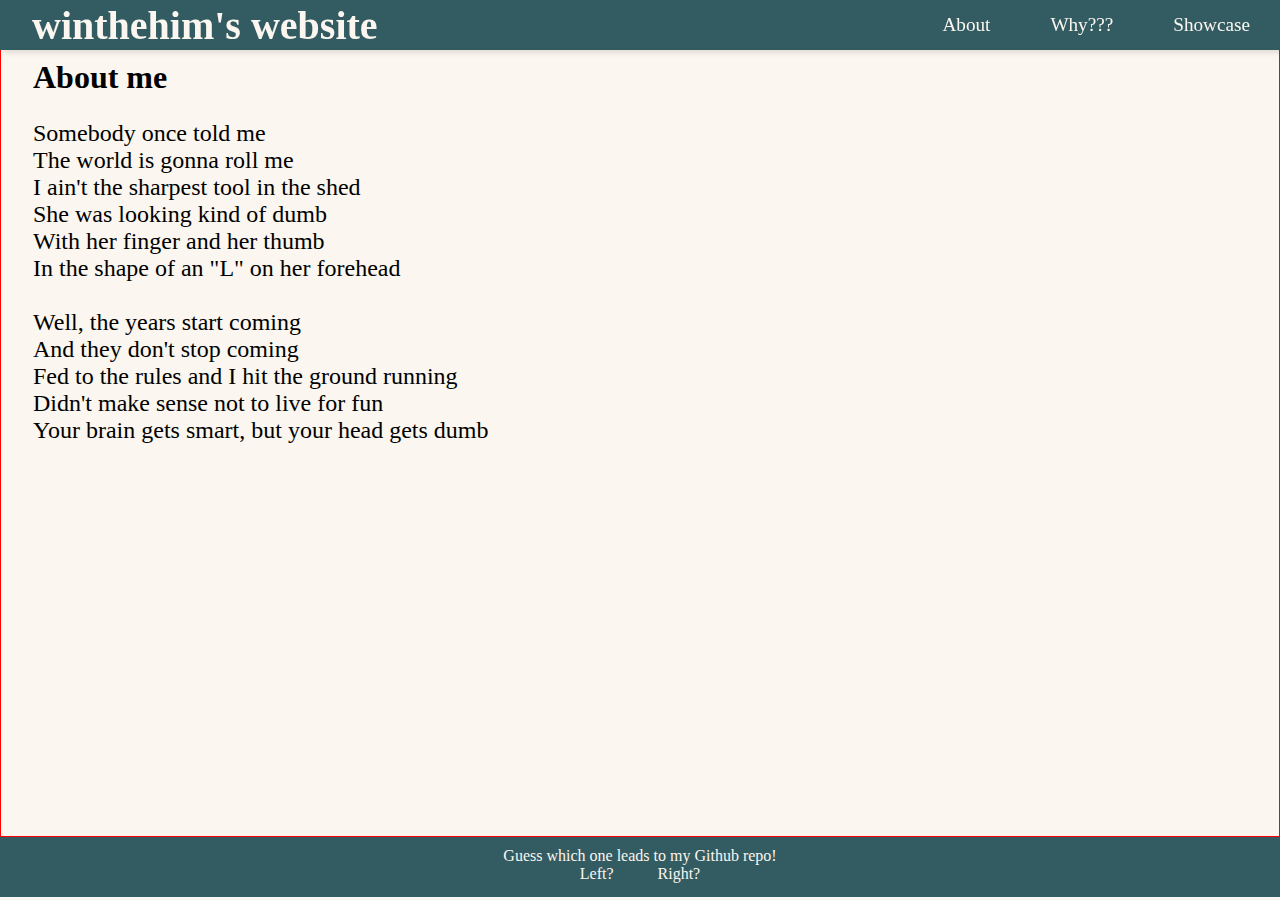
==== pages/about.html @ c1cbef99 "v0.26" ====
<!DOCTYPE html>

<html lang="en">

    <head>
        <meta charset="UTF-8">
        <meta name="viewport" content="width=device-width, initial-scale=1.0">
        <link rel="stylesheet" href="../style.css">
        <title>winthehim's website</title>
        <script type="text/javascript" src="../sidebarscript.js"></script> 
    </head>
    


    <body>
       <!--<style> body { overflow: hidden; } </style> --> 

        <nav>
            <ul class="sidebar">
                <li onclick=hideSidebar()><a class="highlight"><svg xmlns="http://www.w3.org/2000/svg" height="24px" viewBox="0 -960 960 960" width="24px" fill="#e8eaed"><path d="m256-200-56-56 224-224-224-224 56-56 224 224 224-224 56 56-224 224 224 224-56 56-224-224-224 224Z" /></svg></a></li>
                <li><a  class="highlight" href="about.html">About</a></li>
                <li><a  class="highlight" href="#whytho">Why???</a></li>
                <li><a  class="highlight" href="#showcase">Showcase</a></li>
            </ul>
            <ul class="topbar">
                <li><a class="heading" href="../index.html">winthehim's website</a></li>
                <li class="hideOnMobile"><a  class="highlight" href="about.html">About</a></li>
                <li class="hideOnMobile"><a  class="highlight" href="#whytho">Why???</a></li>
                <li class="hideOnMobile"><a  class="highlight" href="#showcase">Showcase</a></li>
                <li class="menu-button" onclick=showSidebar()><a class="highlight"><svg xmlns="http://www.w3.org/2000/svg" height="24px" viewBox="0 -960 960 960" width="24px" fill="#e8eaed"><path d="M120-240v-80h720v80H120Zm0-200v-80h720v80H120Zm0-200v-80h720v80H120Z" /></svg></a></li>
            </ul>
        </nav>

        <section>
            <h2 class="subheading">About me</h2>
            <p class="para">
                Somebody once told me <br>
                The world is gonna roll me <br>
                I ain't the sharpest tool in the shed <br>
                She was looking kind of dumb <br>
                With her finger and her thumb <br>
                In the shape of an "L" on her forehead <br>
                <br>
                Well, the years start coming <br>
                And they don't stop coming <br>
                Fed to the rules and I hit the ground running <br>
                Didn't make sense not to live for fun <br>
                Your brain gets smart, but your head gets dumb <br>
            </p>
        </section>

        <footer>
            <p>
                <a>Guess which one leads to my Github repo!</a> 
                <br>
                <a class="footerlinks" href="https://www.youtube.com/watch?v=xvFZjo5PgG0" target="_blank">Left?</a>
                <a class="footerlinks" href="https://github.com/winthehim/winthehim.github.io" target="_blank">Right?</a>
            </p>
        </footer>

    </body>

    </html>
---- style.css ----
/* General */

* {
    box-sizing: border-box;
    margin: 0;
    padding: 0;
}

@media (prefers-reduced-motion: no-preference) {
      * {
          scroll-behavior: smooth;
      }
  }


/* Navbar */

nav {
    background-color: #325C62;
    box-shadow: 3px 3px 5px rgba(0, 0, 0, 0.1);
    position: fixed;
    width: 100vw;
    top: 0;
}

nav ul {
    width: 100%;
    list-style: none;
    display: flex;
    justify-content: flex-end;
    align-items: center;
}

nav li {
    height: 50px;
}

nav a {
    height: 100%;
    padding: 0 30px;
    text-decoration: none;
    display: flex;
    align-items: center;
    color: #FBF6EF;
    font-size: 1.2rem;
}

nav .highlight:hover {
    background-color: #4b7f84;
    transition: 0.5s
}

nav li:first-child {
   margin-right: auto;
}

.topbar {
    overflow: hidden;
}

/* Sidebar */

.sidebar {
    position: fixed;
    top: 0;
    right: 0;
    height: 100vh;
    width: 250px;
    z-index: 999;
    background-color: #325c62dc;
    backdrop-filter: blur(10px);
    box-shadow: -10px 0 10px rgba(0, 0, 0, 0.1) ;
    display: none;
    flex-direction: column;
    align-items: flex-start;
    justify-content: flex-start;
}

.sidebar li {
    width: 100%;
}

.sidebar a {
    width: 100%
}

@media (max-width: 400px) {
    .sidebar {
        width: 100%;
    }
}

.menu-button {
    display: none;
}

@media (max-width: 800px) {
    .hideOnMobile {
        display: none;
    }

    .menu-button {
        display: block;
    }
}



/* Main body */

body {
    font-family: 'Times New Roman', Times, serif;
    background: #FBF6EF;
    min-height: 100vh;
   /* max-width: 90%;
    width: 100%;
    margin:auto;
    align-content: center; */
}

.heading {
    padding: 1rem 2rem;
    font-weight: bold;
}

.heading {
    font-size: 1.5rem;
    font-size: clamp(1.5rem, 0.7857142857142857rem + 2.857142857142857vw, 2.5rem);
}

.subheading {
    padding: 0.5rem 2rem;
    font-size: 1rem;
    font-size: clamp(1rem, 0.2857142857142857rem + 2.857142857142857vw, 2rem);
}

section {
    height: 93vh;
    width: 100vw;
    max-width: 100%;
    padding-top: 50px;
    border: red 1px solid; 
}

.para {
    padding: 1rem 2rem;
    font-size: 0.75rem;
    font-size: clamp(0.75rem, 0.2142857142857143rem + 2.142857142857143vw, 1.5rem);
}


/* Footer */



footer {
    background-color: #325C62;
    display: fixed;
    justify-content: center;
    overflow: hidden;
    width: 100%;
    height: 60px;
    margin: 0;
    bottom: 0;
}

footer a {
    color: #FBF6EF;
    padding: 5px 20px;
 }

 footer p {
    text-align: center;
    padding-top: 10px
 }

 .footerlinks {
    text-decoration: none;
 }
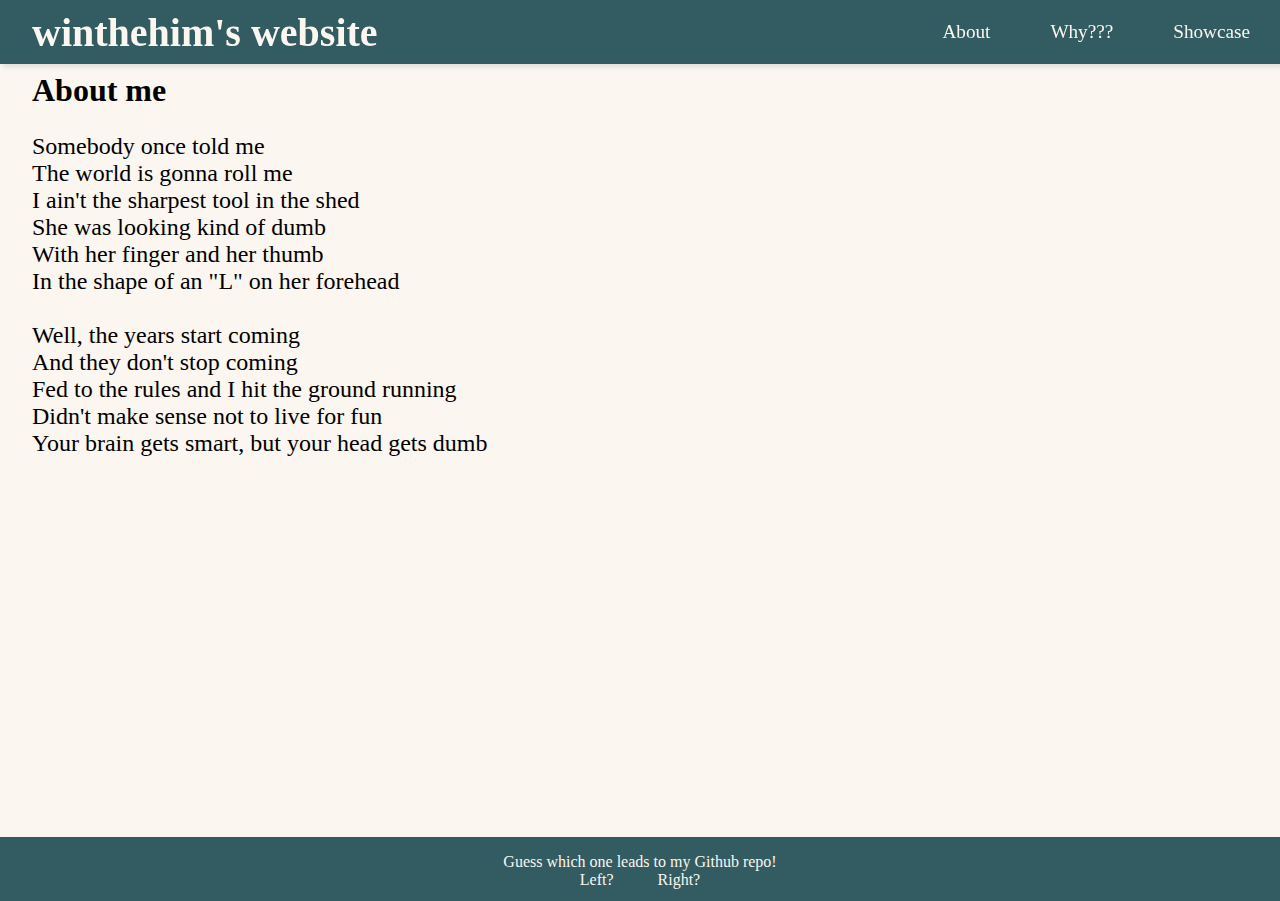
==== commit d978f981: "v0.1.0" ====
--- a/pages/about.html
+++ b/pages/about.html
@@ -7,7 +7,7 @@
         <meta name="viewport" content="width=device-width, initial-scale=1.0">
         <link rel="stylesheet" href="../style.css">
         <title>winthehim's website</title>
-        <script type="text/javascript" src="../sidebarscript.js"></script> 
+        <script type="text/javascript" src="../functions/sidebarscript.js"></script> 
     </head>
     
 
--- a/style.css
+++ b/style.css
@@ -32,7 +32,7 @@
 }
 
 nav li {
-    height: 50px;
+    height: 64px;
 }
 
 nav a {
@@ -102,6 +102,7 @@
     .menu-button {
         display: block;
     }
+
 }
 
 
@@ -138,8 +139,8 @@
     height: 93vh;
     width: 100vw;
     max-width: 100%;
-    padding-top: 50px;
-    border: red 1px solid; 
+    padding-top: 64px;
+    /* border: red 1px solid; */ 
 }
 
 .para {
@@ -159,7 +160,7 @@
     justify-content: center;
     overflow: hidden;
     width: 100%;
-    height: 60px;
+    height: 64px;
     margin: 0;
     bottom: 0;
 }
@@ -171,7 +172,7 @@
 
  footer p {
     text-align: center;
-    padding-top: 10px
+    padding-top: 1rem;
  }
 
  .footerlinks {
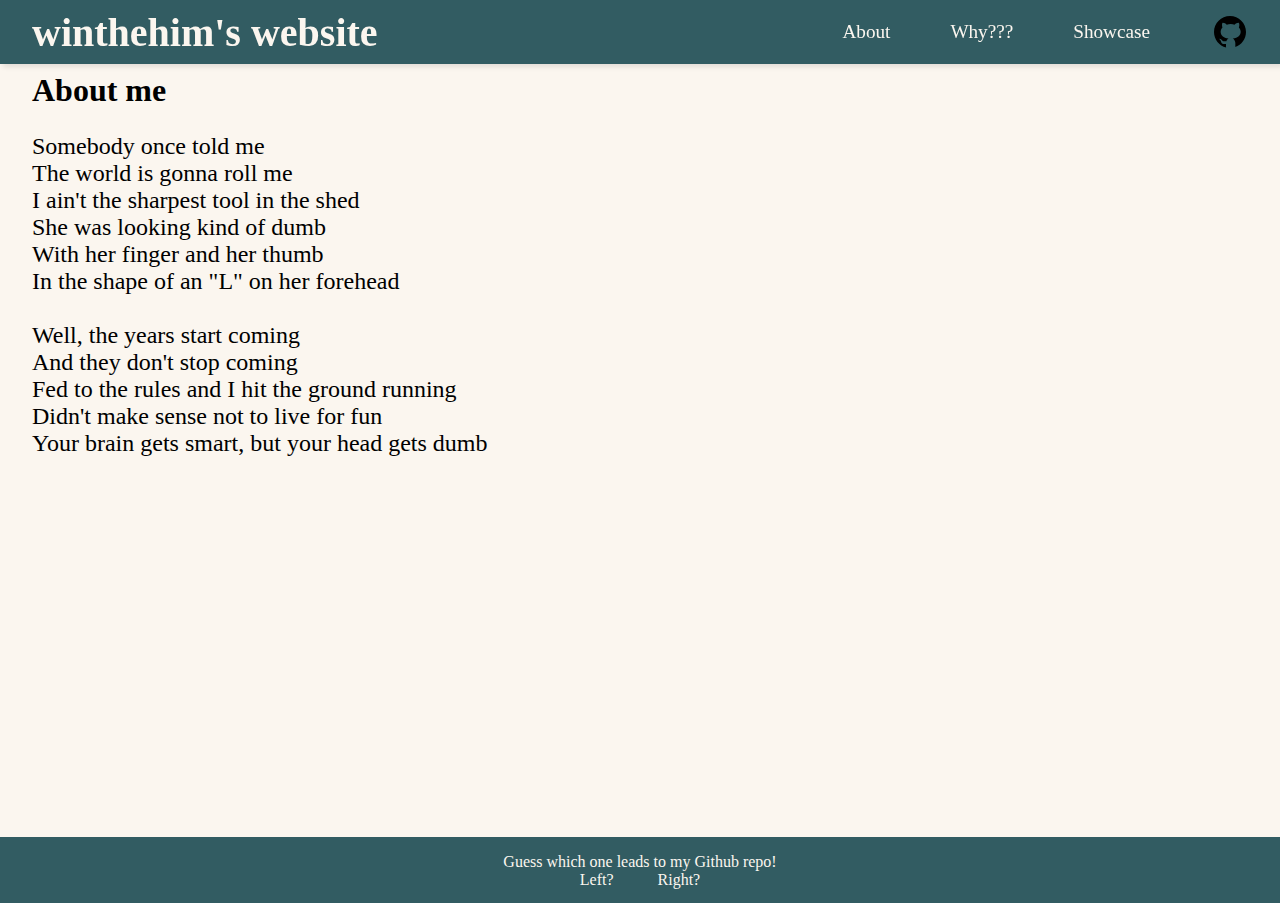
==== commit 44548b88: "v1.0.1" ====
--- a/pages/about.html
+++ b/pages/about.html
@@ -7,27 +7,29 @@
         <meta name="viewport" content="width=device-width, initial-scale=1.0">
         <link rel="stylesheet" href="../style.css">
         <title>winthehim's website</title>
-        <script type="text/javascript" src="../functions/sidebarscript.js"></script> 
+        <script type="text/javascript" src="../functions/sideBarScript.js"></script>
+        <script type="text/javascript" src="../functions/openLinkScript.js"></script> 
     </head>
     
 
 
     <body>
-       <!--<style> body { overflow: hidden; } </style> --> 
 
         <nav>
             <ul class="sidebar">
-                <li onclick=hideSidebar()><a class="highlight"><svg xmlns="http://www.w3.org/2000/svg" height="24px" viewBox="0 -960 960 960" width="24px" fill="#e8eaed"><path d="m256-200-56-56 224-224-224-224 56-56 224 224 224-224 56 56-224 224 224 224-56 56-224-224-224 224Z" /></svg></a></li>
+                <li onclick=hideSidebar()><a class="highlight"><svg xmlns="http://www.w3.org/2000/svg" height="40px" viewBox="0 -960 960 960" width="40px" fill="#e8eaed"><path d="m256-200-56-56 224-224-224-224 56-56 224 224 224-224 56 56-224 224 224 224-56 56-224-224-224 224Z" /></svg></a></li>
                 <li><a  class="highlight" href="about.html">About</a></li>
-                <li><a  class="highlight" href="#whytho">Why???</a></li>
-                <li><a  class="highlight" href="#showcase">Showcase</a></li>
+                <li><a  class="highlight" href="../pages/whywd.html">Why???</a></li>
+                <li><a  class="highlight" href="../pages/showcase.html">Showcase</a></li>
+                <li onclick=openRightLink()><a class="highlight"><?xml version="1.0"?><svg xmlns="http://www.w3.org/2000/svg"  viewBox="0 0 30 30" width="40px" height="40px"><path d="M15,3C8.373,3,3,8.373,3,15c0,5.623,3.872,10.328,9.092,11.63C12.036,26.468,12,26.28,12,26.047v-2.051 c-0.487,0-1.303,0-1.508,0c-0.821,0-1.551-0.353-1.905-1.009c-0.393-0.729-0.461-1.844-1.435-2.526 c-0.289-0.227-0.069-0.486,0.264-0.451c0.615,0.174,1.125,0.596,1.605,1.222c0.478,0.627,0.703,0.769,1.596,0.769 c0.433,0,1.081-0.025,1.691-0.121c0.328-0.833,0.895-1.6,1.588-1.962c-3.996-0.411-5.903-2.399-5.903-5.098 c0-1.162,0.495-2.286,1.336-3.233C9.053,10.647,8.706,8.73,9.435,8c1.798,0,2.885,1.166,3.146,1.481C13.477,9.174,14.461,9,15.495,9 c1.036,0,2.024,0.174,2.922,0.483C18.675,9.17,19.763,8,21.565,8c0.732,0.731,0.381,2.656,0.102,3.594 c0.836,0.945,1.328,2.066,1.328,3.226c0,2.697-1.904,4.684-5.894,5.097C18.199,20.49,19,22.1,19,23.313v2.734 c0,0.104-0.023,0.179-0.035,0.268C23.641,24.676,27,20.236,27,15C27,8.373,21.627,3,15,3z"/></svg></a></li>
             </ul>
             <ul class="topbar">
                 <li><a class="heading" href="../index.html">winthehim's website</a></li>
                 <li class="hideOnMobile"><a  class="highlight" href="about.html">About</a></li>
-                <li class="hideOnMobile"><a  class="highlight" href="#whytho">Why???</a></li>
-                <li class="hideOnMobile"><a  class="highlight" href="#showcase">Showcase</a></li>
-                <li class="menu-button" onclick=showSidebar()><a class="highlight"><svg xmlns="http://www.w3.org/2000/svg" height="24px" viewBox="0 -960 960 960" width="24px" fill="#e8eaed"><path d="M120-240v-80h720v80H120Zm0-200v-80h720v80H120Zm0-200v-80h720v80H120Z" /></svg></a></li>
+                <li class="hideOnMobile"><a  class="highlight" href="../pages/whywd.html">Why???</a></li>
+                <li class="hideOnMobile"><a  class="highlight" href="../pages/showcase.html">Showcase</a></li>
+                <li onclick=openRightLink()><a class="highlight"><?xml version="1.0"?><svg xmlns="http://www.w3.org/2000/svg"  viewBox="0 0 30 30" width="40px" height="40px"><path d="M15,3C8.373,3,3,8.373,3,15c0,5.623,3.872,10.328,9.092,11.63C12.036,26.468,12,26.28,12,26.047v-2.051 c-0.487,0-1.303,0-1.508,0c-0.821,0-1.551-0.353-1.905-1.009c-0.393-0.729-0.461-1.844-1.435-2.526 c-0.289-0.227-0.069-0.486,0.264-0.451c0.615,0.174,1.125,0.596,1.605,1.222c0.478,0.627,0.703,0.769,1.596,0.769 c0.433,0,1.081-0.025,1.691-0.121c0.328-0.833,0.895-1.6,1.588-1.962c-3.996-0.411-5.903-2.399-5.903-5.098 c0-1.162,0.495-2.286,1.336-3.233C9.053,10.647,8.706,8.73,9.435,8c1.798,0,2.885,1.166,3.146,1.481C13.477,9.174,14.461,9,15.495,9 c1.036,0,2.024,0.174,2.922,0.483C18.675,9.17,19.763,8,21.565,8c0.732,0.731,0.381,2.656,0.102,3.594 c0.836,0.945,1.328,2.066,1.328,3.226c0,2.697-1.904,4.684-5.894,5.097C18.199,20.49,19,22.1,19,23.313v2.734 c0,0.104-0.023,0.179-0.035,0.268C23.641,24.676,27,20.236,27,15C27,8.373,21.627,3,15,3z"/></svg></a></li>
+                <li class="menu-button" onclick=showSidebar()><a class="highlight"><svg xmlns="http://www.w3.org/2000/svg" height="40px" viewBox="0 -960 960 960" width="40px" fill="#e8eaed"><path d="M120-240v-80h720v80H120Zm0-200v-80h720v80H120Zm0-200v-80h720v80H120Z" /></svg></a></li>
             </ul>
         </nav>
 
@@ -53,11 +55,11 @@
             <p>
                 <a>Guess which one leads to my Github repo!</a> 
                 <br>
-                <a class="footerlinks" href="https://www.youtube.com/watch?v=xvFZjo5PgG0" target="_blank">Left?</a>
-                <a class="footerlinks" href="https://github.com/winthehim/winthehim.github.io" target="_blank">Right?</a>
+                <a class="footerlinks" onclick=openLeftLink()>Left?</a>
+                <a class="footerlinks" onclick=openRightLink()>Right?</a>
             </p>
         </footer>
 
     </body>
 
-    </html>+</html>--- a/style.css
+++ b/style.css
@@ -12,11 +12,28 @@
       }
   }
 
+:root {
+    --base-color:#FBF6EF ;
+    --base-variant:#325c62dc;
+    --text-color:black ;
+    --secondary-text:#FBF6EF ;
+    --primary-color:#325C62;
+    --accent-color:#4b7f84 ;
+}
+
+/* .darkmode {
+    --base-color:#FBF6EF ;
+    --base-variant:#325c62dc;
+    --text-color:black ;
+    --secondary-text:#FBF6EF ;
+    --primary-color:#325C62;
+    --accent-color:#4b7f84 ;
+} */
 
 /* Navbar */
 
 nav {
-    background-color: #325C62;
+    background-color: var(--primary-color);
     box-shadow: 3px 3px 5px rgba(0, 0, 0, 0.1);
     position: fixed;
     width: 100vw;
@@ -41,12 +58,12 @@
     text-decoration: none;
     display: flex;
     align-items: center;
-    color: #FBF6EF;
+    color:var(--secondary-text);
     font-size: 1.2rem;
 }
 
 nav .highlight:hover {
-    background-color: #4b7f84;
+    background-color:var(--accent-color);
     transition: 0.5s
 }
 
@@ -67,7 +84,7 @@
     height: 100vh;
     width: 250px;
     z-index: 999;
-    background-color: #325c62dc;
+    background-color:var(--base-variant);
     backdrop-filter: blur(10px);
     box-shadow: -10px 0 10px rgba(0, 0, 0, 0.1) ;
     display: none;
@@ -84,6 +101,11 @@
     width: 100%
 }
 
+.sidebar li:last-child {
+    margin-top: auto;
+    
+}
+
 @media (max-width: 400px) {
     .sidebar {
         width: 100%;
@@ -111,7 +133,7 @@
 
 body {
     font-family: 'Times New Roman', Times, serif;
-    background: #FBF6EF;
+    background:var(--base-color);
     min-height: 100vh;
    /* max-width: 90%;
     width: 100%;
@@ -140,6 +162,8 @@
     width: 100vw;
     max-width: 100%;
     padding-top: 64px;
+    transition: all;
+    transition-duration: 2s;
     /* border: red 1px solid; */ 
 }
 
@@ -149,24 +173,59 @@
     font-size: clamp(0.75rem, 0.2142857142857143rem + 2.142857142857143vw, 1.5rem);
 }
 
+.wrapper {
+    display: flex;
+    overflow: hidden;
+    
+}
+
+.half-page {
+    flex: 1;
+}
+
+.gallery {
+    flex: 1;
+    display: flex;
+    flex-direction: row;
+    flex-wrap: wrap;
+    align-items: center;
+    margin: 0 auto;
+    gap: 16px;
+    padding: 10px 10px;
+    min-width: 0;
+}
+
+.gallery img {
+    max-width: 300px;
+    height: 300px;
+    width: 100%;
+    object-fit: cover;
+    border-radius: 10px;
+}
+
+.gallery::after {
+    content: "";
+    width: 300px;
+  }
+
 
 /* Footer */
 
 
 
 footer {
-    background-color: #325C62;
+    background-color:var(--primary-color);
     display: fixed;
     justify-content: center;
     overflow: hidden;
     width: 100%;
-    height: 64px;
+    height: 66px;
     margin: 0;
     bottom: 0;
 }
 
 footer a {
-    color: #FBF6EF;
+    color:var(--secondary-text);
     padding: 5px 20px;
  }
 
@@ -177,6 +236,7 @@
 
  .footerlinks {
     text-decoration: none;
+    cursor: pointer;
  }
 
  
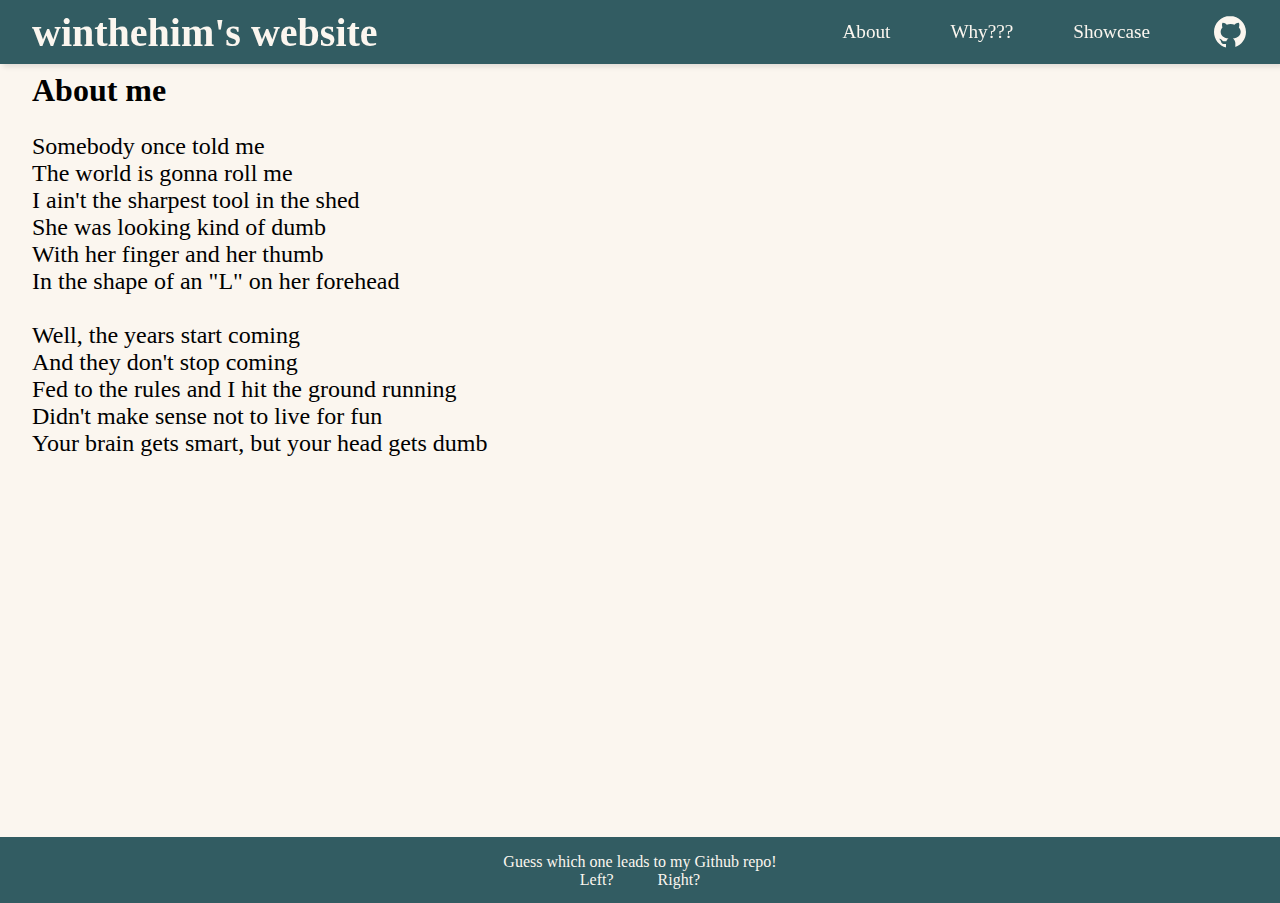
==== commit 07596715: "v1.0.3" ====
--- a/pages/about.html
+++ b/pages/about.html
@@ -21,14 +21,14 @@
                 <li><a  class="highlight" href="about.html">About</a></li>
                 <li><a  class="highlight" href="../pages/whywd.html">Why???</a></li>
                 <li><a  class="highlight" href="../pages/showcase.html">Showcase</a></li>
-                <li onclick=openRightLink()><a class="highlight"><?xml version="1.0"?><svg xmlns="http://www.w3.org/2000/svg"  viewBox="0 0 30 30" width="40px" height="40px"><path d="M15,3C8.373,3,3,8.373,3,15c0,5.623,3.872,10.328,9.092,11.63C12.036,26.468,12,26.28,12,26.047v-2.051 c-0.487,0-1.303,0-1.508,0c-0.821,0-1.551-0.353-1.905-1.009c-0.393-0.729-0.461-1.844-1.435-2.526 c-0.289-0.227-0.069-0.486,0.264-0.451c0.615,0.174,1.125,0.596,1.605,1.222c0.478,0.627,0.703,0.769,1.596,0.769 c0.433,0,1.081-0.025,1.691-0.121c0.328-0.833,0.895-1.6,1.588-1.962c-3.996-0.411-5.903-2.399-5.903-5.098 c0-1.162,0.495-2.286,1.336-3.233C9.053,10.647,8.706,8.73,9.435,8c1.798,0,2.885,1.166,3.146,1.481C13.477,9.174,14.461,9,15.495,9 c1.036,0,2.024,0.174,2.922,0.483C18.675,9.17,19.763,8,21.565,8c0.732,0.731,0.381,2.656,0.102,3.594 c0.836,0.945,1.328,2.066,1.328,3.226c0,2.697-1.904,4.684-5.894,5.097C18.199,20.49,19,22.1,19,23.313v2.734 c0,0.104-0.023,0.179-0.035,0.268C23.641,24.676,27,20.236,27,15C27,8.373,21.627,3,15,3z"/></svg></a></li>
+                <li onclick=openRightLink()><a class="highlight"><svg xmlns="http://www.w3.org/2000/svg" xmlns:xlink="http://www.w3.org/1999/xlink" viewBox="0,0,256,256" width="40px" height="40px" fill-rule="nonzero"><g fill="#fbf6ef" fill-rule="nonzero" stroke="none" stroke-width="1" stroke-linecap="butt" stroke-linejoin="miter" stroke-miterlimit="10" stroke-dasharray="" stroke-dashoffset="0" font-family="none" font-weight="none" font-size="none" text-anchor="none" style="mix-blend-mode: normal"><g transform="scale(8.53333,8.53333)"><path d="M15,3c-6.627,0 -12,5.373 -12,12c0,5.623 3.872,10.328 9.092,11.63c-0.056,-0.162 -0.092,-0.35 -0.092,-0.583v-2.051c-0.487,0 -1.303,0 -1.508,0c-0.821,0 -1.551,-0.353 -1.905,-1.009c-0.393,-0.729 -0.461,-1.844 -1.435,-2.526c-0.289,-0.227 -0.069,-0.486 0.264,-0.451c0.615,0.174 1.125,0.596 1.605,1.222c0.478,0.627 0.703,0.769 1.596,0.769c0.433,0 1.081,-0.025 1.691,-0.121c0.328,-0.833 0.895,-1.6 1.588,-1.962c-3.996,-0.411 -5.903,-2.399 -5.903,-5.098c0,-1.162 0.495,-2.286 1.336,-3.233c-0.276,-0.94 -0.623,-2.857 0.106,-3.587c1.798,0 2.885,1.166 3.146,1.481c0.896,-0.307 1.88,-0.481 2.914,-0.481c1.036,0 2.024,0.174 2.922,0.483c0.258,-0.313 1.346,-1.483 3.148,-1.483c0.732,0.731 0.381,2.656 0.102,3.594c0.836,0.945 1.328,2.066 1.328,3.226c0,2.697 -1.904,4.684 -5.894,5.097c1.098,0.573 1.899,2.183 1.899,3.396v2.734c0,0.104 -0.023,0.179 -0.035,0.268c4.676,-1.639 8.035,-6.079 8.035,-11.315c0,-6.627 -5.373,-12 -12,-12z"></path></g></g></svg></a></li>
             </ul>
             <ul class="topbar">
                 <li><a class="heading" href="../index.html">winthehim's website</a></li>
                 <li class="hideOnMobile"><a  class="highlight" href="about.html">About</a></li>
                 <li class="hideOnMobile"><a  class="highlight" href="../pages/whywd.html">Why???</a></li>
                 <li class="hideOnMobile"><a  class="highlight" href="../pages/showcase.html">Showcase</a></li>
-                <li onclick=openRightLink()><a class="highlight"><?xml version="1.0"?><svg xmlns="http://www.w3.org/2000/svg"  viewBox="0 0 30 30" width="40px" height="40px"><path d="M15,3C8.373,3,3,8.373,3,15c0,5.623,3.872,10.328,9.092,11.63C12.036,26.468,12,26.28,12,26.047v-2.051 c-0.487,0-1.303,0-1.508,0c-0.821,0-1.551-0.353-1.905-1.009c-0.393-0.729-0.461-1.844-1.435-2.526 c-0.289-0.227-0.069-0.486,0.264-0.451c0.615,0.174,1.125,0.596,1.605,1.222c0.478,0.627,0.703,0.769,1.596,0.769 c0.433,0,1.081-0.025,1.691-0.121c0.328-0.833,0.895-1.6,1.588-1.962c-3.996-0.411-5.903-2.399-5.903-5.098 c0-1.162,0.495-2.286,1.336-3.233C9.053,10.647,8.706,8.73,9.435,8c1.798,0,2.885,1.166,3.146,1.481C13.477,9.174,14.461,9,15.495,9 c1.036,0,2.024,0.174,2.922,0.483C18.675,9.17,19.763,8,21.565,8c0.732,0.731,0.381,2.656,0.102,3.594 c0.836,0.945,1.328,2.066,1.328,3.226c0,2.697-1.904,4.684-5.894,5.097C18.199,20.49,19,22.1,19,23.313v2.734 c0,0.104-0.023,0.179-0.035,0.268C23.641,24.676,27,20.236,27,15C27,8.373,21.627,3,15,3z"/></svg></a></li>
+                <li class="hideOnMobile" onclick=openRightLink()><a class="highlight"><svg xmlns="http://www.w3.org/2000/svg" xmlns:xlink="http://www.w3.org/1999/xlink" viewBox="0,0,256,256" width="40px" height="40px" fill-rule="nonzero"><g fill="#fbf6ef" fill-rule="nonzero" stroke="none" stroke-width="1" stroke-linecap="butt" stroke-linejoin="miter" stroke-miterlimit="10" stroke-dasharray="" stroke-dashoffset="0" font-family="none" font-weight="none" font-size="none" text-anchor="none" style="mix-blend-mode: normal"><g transform="scale(8.53333,8.53333)"><path d="M15,3c-6.627,0 -12,5.373 -12,12c0,5.623 3.872,10.328 9.092,11.63c-0.056,-0.162 -0.092,-0.35 -0.092,-0.583v-2.051c-0.487,0 -1.303,0 -1.508,0c-0.821,0 -1.551,-0.353 -1.905,-1.009c-0.393,-0.729 -0.461,-1.844 -1.435,-2.526c-0.289,-0.227 -0.069,-0.486 0.264,-0.451c0.615,0.174 1.125,0.596 1.605,1.222c0.478,0.627 0.703,0.769 1.596,0.769c0.433,0 1.081,-0.025 1.691,-0.121c0.328,-0.833 0.895,-1.6 1.588,-1.962c-3.996,-0.411 -5.903,-2.399 -5.903,-5.098c0,-1.162 0.495,-2.286 1.336,-3.233c-0.276,-0.94 -0.623,-2.857 0.106,-3.587c1.798,0 2.885,1.166 3.146,1.481c0.896,-0.307 1.88,-0.481 2.914,-0.481c1.036,0 2.024,0.174 2.922,0.483c0.258,-0.313 1.346,-1.483 3.148,-1.483c0.732,0.731 0.381,2.656 0.102,3.594c0.836,0.945 1.328,2.066 1.328,3.226c0,2.697 -1.904,4.684 -5.894,5.097c1.098,0.573 1.899,2.183 1.899,3.396v2.734c0,0.104 -0.023,0.179 -0.035,0.268c4.676,-1.639 8.035,-6.079 8.035,-11.315c0,-6.627 -5.373,-12 -12,-12z"></path></g></g></svg></a></li>
                 <li class="menu-button" onclick=showSidebar()><a class="highlight"><svg xmlns="http://www.w3.org/2000/svg" height="40px" viewBox="0 -960 960 960" width="40px" fill="#e8eaed"><path d="M120-240v-80h720v80H120Zm0-200v-80h720v80H120Zm0-200v-80h720v80H120Z" /></svg></a></li>
             </ul>
         </nav>
--- a/style.css
+++ b/style.css
@@ -176,15 +176,15 @@
 .wrapper {
     display: flex;
     overflow: hidden;
-    
 }
 
 .half-page {
-    flex: 1;
+    display: flex;
+    flex-wrap: wrap;
+    max-width: 50vw;
 }
 
 .gallery {
-    flex: 1;
     display: flex;
     flex-direction: row;
     flex-wrap: wrap;
@@ -192,13 +192,16 @@
     margin: 0 auto;
     gap: 16px;
     padding: 10px 10px;
-    min-width: 0;
+    max-width: 50vw;
+    max-height: 75vh;
+    overflow: scroll;
 }
 
 .gallery img {
     max-width: 300px;
-    height: 300px;
-    width: 100%;
+    max-height: 300px;
+    width: 100%;
+    height: 100%;
     object-fit: cover;
     border-radius: 10px;
 }
